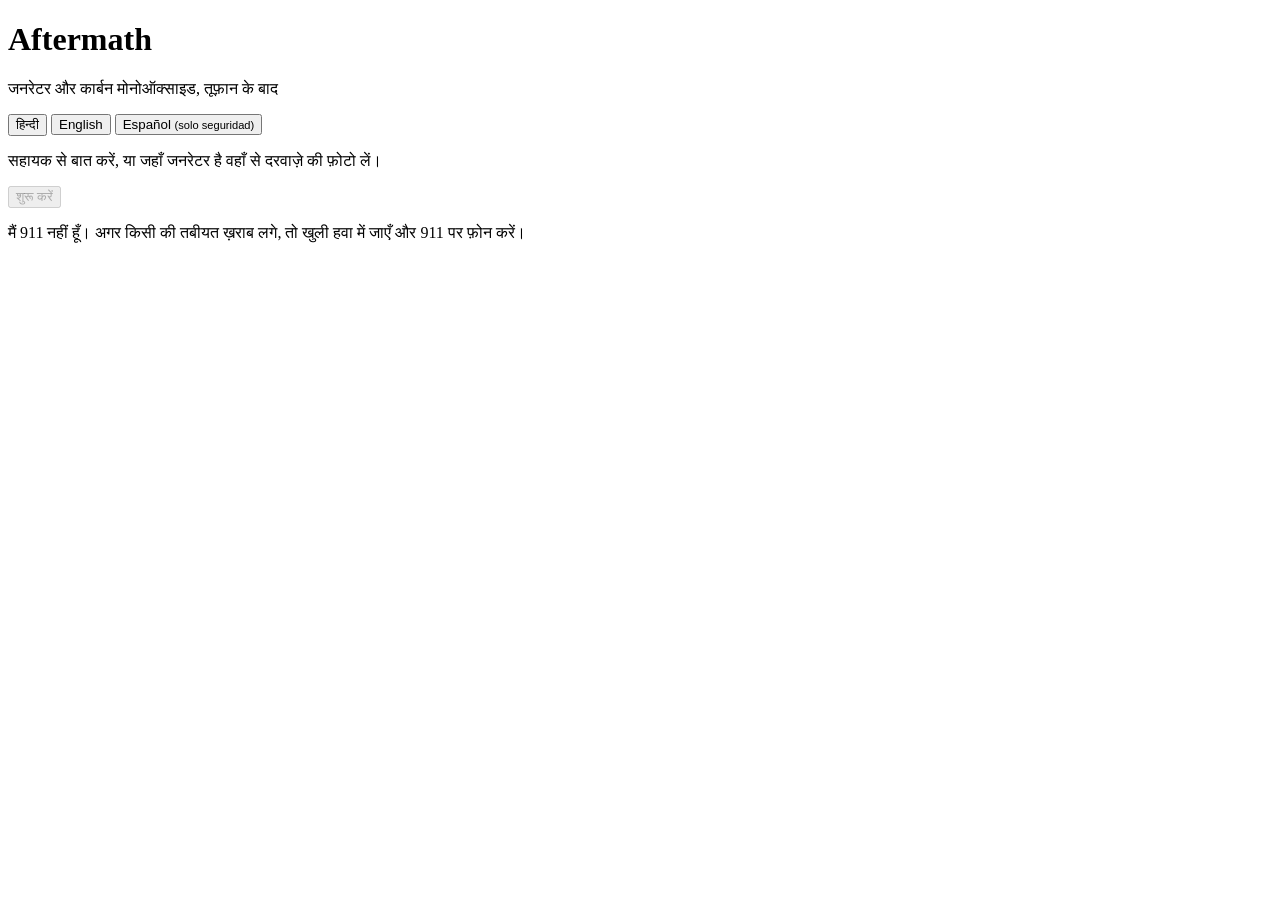
==== src/aftermath/static/index.html @ 03a358cb "The phone page over HTTPS Talk, photograph the door and the rating plate, and see the verdict with i" ====
<!doctype html>
<html lang="hi">
<head>
  <meta charset="utf-8">
  <meta name="viewport" content="width=device-width, initial-scale=1, viewport-fit=cover">
  <meta name="color-scheme" content="light dark">
  <title>Aftermath</title>
  <link rel="stylesheet" href="/static/style.css">
</head>
<body>
  <header>
    <h1>Aftermath</h1>
    <p id="subtitle">जनरेटर और कार्बन मोनोऑक्साइड, तूफ़ान के बाद</p>
    <div class="languages" role="group" aria-label="भाषा / Language / Idioma">
      <button data-language="hi" class="language chosen">हिन्दी</button>
      <button data-language="en" class="language">English</button>
      <button data-language="es" class="language">Español <small>(solo seguridad)</small></button>
    </div>
  </header>

  <main>
    <section id="welcome">
      <p id="welcome-text">सहायक से बात करें, या जहाँ जनरेटर है वहाँ से दरवाज़े की फ़ोटो लें।</p>
      <button id="begin" class="primary" disabled>शुरू करें</button>
    </section>

    <p id="checkin-banner" class="banner" hidden>रात की जाँच</p>

    <section id="verdict" class="card" hidden>
      <h2 id="verdict-title"></h2>
      <p id="verdict-text"></p>
      <div id="measurement" hidden>
        <p class="distance"><span id="feet"></span> <span id="range"></span></p>
        <ul id="warnings"></ul>
        <p id="limits" class="small"></p>
        <img id="outline" alt="">
      </div>
    </section>

    <section id="actions" hidden>
      <button id="talk" class="primary">बोलें</button>
      <label class="button">
        <span id="door-label">दरवाज़े की फ़ोटो</span>
        <input id="door" type="file" accept="image/*">
      </label>
      <label class="button">
        <span id="plate-label">जनरेटर के लेबल की फ़ोटो</span>
        <input id="plate" type="file" accept="image/*" capture="environment">
      </label>
      <p id="status" class="small" aria-live="polite"></p>
      <div id="reply" class="reply" hidden>
        <p id="reply-text" aria-live="polite"></p>
        <button id="listen" class="listen" hidden>सुनें</button>
      </div>
    </section>

    <section id="conversation" hidden>
      <ol id="log"></ol>
    </section>

    <section id="advice-section" hidden>
      <h2 id="advice-title">सलाह क्या कहती है</h2>
      <ul id="advice"></ul>
    </section>

    <section id="tonight" class="card" hidden>
      <h2 id="tonight-title">आज रात</h2>
      <p id="tonight-text" class="small"></p>
      <label class="field"><span id="time-label">जाँच का समय</span>
        <input id="checkin-time" type="time" value="02:00">
      </label>
      <a id="add-calendar" class="button" href="#" target="_blank" rel="noopener">कैलेंडर में जोड़ें</a>
      <button id="check-now">अभी जाँच करें</button>
      <label class="field"><span id="note-label">परिवार के लिए नोट (अगर चाहें)</span>
        <textarea id="note" rows="2"></textarea>
      </label>
      <button id="share" class="primary">परिवार को सारांश भेजें</button>
      <details id="summary-details">
        <summary id="preview-label">सारांश देखें (अंग्रेज़ी में)</summary>
        <pre id="summary-text"></pre>
      </details>
    </section>
  </main>

  <footer>
    <p id="not-911">मैं 911 नहीं हूँ। अगर किसी की तबीयत ख़राब लगे, तो खुली हवा में जाएँ और 911 पर फ़ोन करें।</p>
  </footer>
  <audio id="player" playsinline></audio>
  <script src="/static/app.js"></script>
</body>
</html>
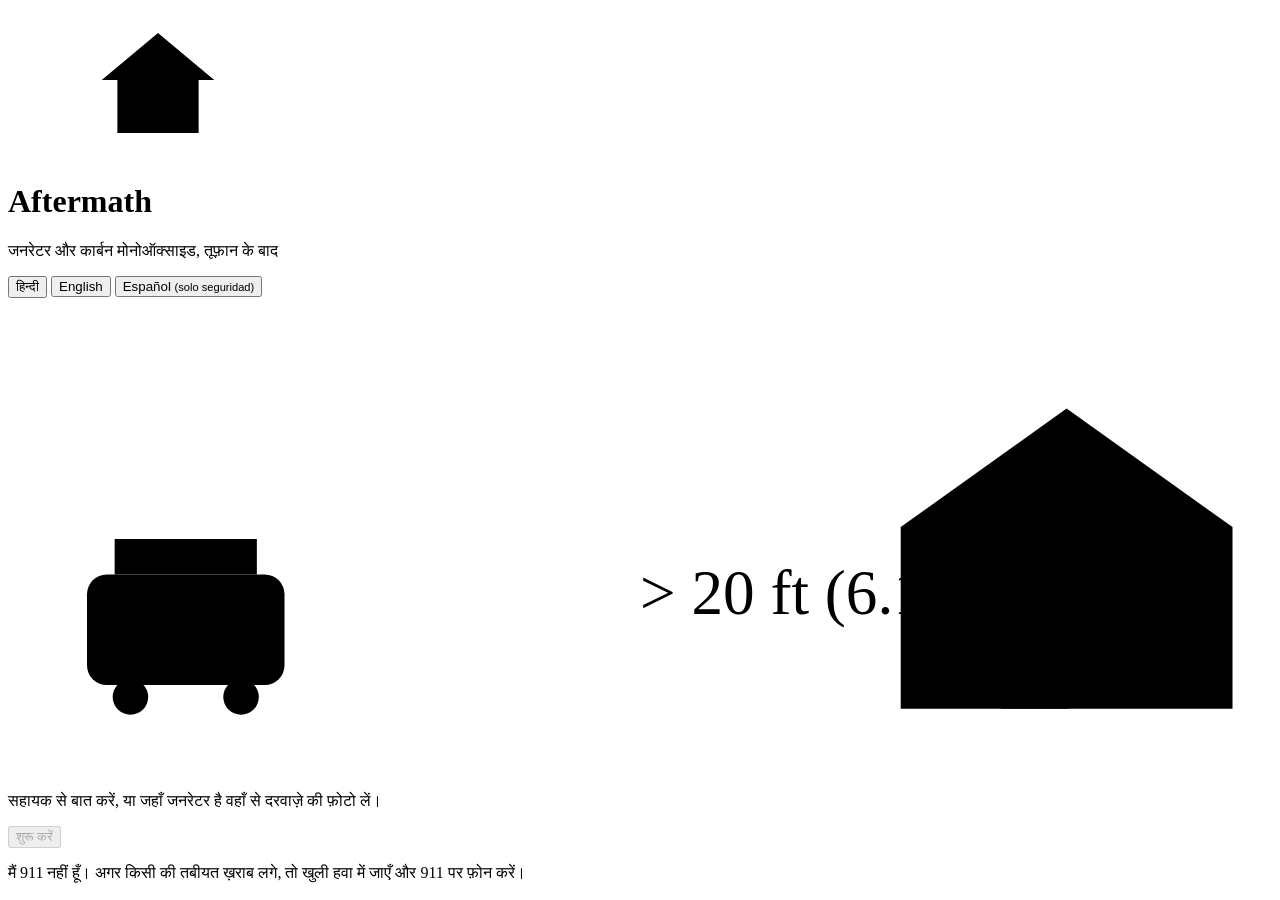
==== commit e0c4d3c7: "Answer the lens question with a tap, and lead the phone page with the verdict The 1× question also c" ====
--- a/src/aftermath/static/index.html
+++ b/src/aftermath/static/index.html
@@ -8,8 +8,21 @@
   <link rel="stylesheet" href="/static/style.css">
 </head>
 <body>
+  <!-- Icons drawn for this page, used by reference below. -->
+  <svg width="0" height="0" style="position:absolute" aria-hidden="true">
+    <symbol id="i-mark" viewBox="0 0 24 24"><path d="M3 11.5 12 4l9 7.5"/><path d="M5.5 10v10h13V10"/><path d="M10 20v-6h4v6"/></symbol>
+    <symbol id="i-mic" viewBox="0 0 24 24"><rect x="9" y="3" width="6" height="11" rx="3"/><path d="M5.5 11a6.5 6.5 0 0 0 13 0"/><path d="M12 17.5V21"/></symbol>
+    <symbol id="i-camera" viewBox="0 0 24 24"><path d="M4 7.5h3L9 5h6l2 2.5h3a1 1 0 0 1 1 1V18a1 1 0 0 1-1 1H4a1 1 0 0 1-1-1V8.5a1 1 0 0 1 1-1z"/><circle cx="12" cy="13" r="3.5"/></symbol>
+    <symbol id="i-plate" viewBox="0 0 24 24"><rect x="3" y="5" width="18" height="14" rx="2"/><path d="M7 9.5h10M7 12.5h10M7 15.5h5"/></symbol>
+    <symbol id="i-phone" viewBox="0 0 24 24"><path d="M6.5 3.5h3l1.5 4.5-2.25 1.5a11 11 0 0 0 5.75 5.75L16 13l4.5 1.5v3a2 2 0 0 1-2 2A15.5 15.5 0 0 1 4.5 5.5a2 2 0 0 1 2-2z"/></symbol>
+    <symbol id="i-speaker" viewBox="0 0 24 24"><path d="M4 9.5v5h3.5L12 18V6L7.5 9.5H4z"/><path d="M15.5 9.5a3.5 3.5 0 0 1 0 5M18 7a7 7 0 0 1 0 10"/></symbol>
+  </svg>
+
   <header>
-    <h1>Aftermath</h1>
+    <div class="brand">
+      <svg class="mark" aria-hidden="true"><use href="#i-mark"/></svg>
+      <h1>Aftermath</h1>
+    </div>
     <p id="subtitle">जनरेटर और कार्बन मोनोऑक्साइड, तूफ़ान के बाद</p>
     <div class="languages" role="group" aria-label="भाषा / Language / Idioma">
       <button data-language="hi" class="language chosen">हिन्दी</button>
@@ -19,7 +32,16 @@
   </header>
 
   <main>
-    <section id="welcome">
+    <section id="welcome" class="card">
+      <svg class="scene" viewBox="0 0 320 120" role="img" aria-label="> 20 ft (6.1 m)">
+        <path class="ground" d="M6 104H314"/>
+        <g class="gen"><rect x="20" y="70" width="50" height="28" rx="5"/><path d="M27 70v-9h36v9M33 81h24"/>
+          <circle cx="31" cy="101" r="4.5"/><circle cx="59" cy="101" r="4.5"/></g>
+        <g class="house"><path d="M226 104V58l42-30 42 30v46"/><rect x="250" y="74" width="20" height="30" rx="2"/>
+          <rect x="282" y="66" width="16" height="14" rx="2"/></g>
+        <path class="dim" d="M78 90H242M78 90l7-5M78 90l7 5M242 90l-7-5M242 90l-7 5"/>
+        <text x="160" y="80">&gt; 20 ft (6.1 m)</text>
+      </svg>
       <p id="welcome-text">सहायक से बात करें, या जहाँ जनरेटर है वहाँ से दरवाज़े की फ़ोटो लें।</p>
       <button id="begin" class="primary" disabled>शुरू करें</button>
     </section>
@@ -27,31 +49,50 @@
     <p id="checkin-banner" class="banner" hidden>रात की जाँच</p>
 
     <section id="verdict" class="card" hidden>
-      <h2 id="verdict-title"></h2>
-      <p id="verdict-text"></p>
-      <div id="measurement" hidden>
-        <p class="distance"><span id="feet"></span> <span id="range"></span></p>
-        <ul id="warnings"></ul>
-        <p id="limits" class="small"></p>
-        <img id="outline" alt="">
+      <div class="head">
+        <h2 id="verdict-title"></h2>
+        <p id="feet" class="distance" hidden></p>
+        <p id="range" class="small" hidden></p>
+        <p id="action" class="action" hidden></p>
+        <div id="choices" class="choices" hidden>
+          <button id="tap-yes" class="primary">हाँ, 1× पर था</button>
+          <button id="tap-no">नहीं</button>
+        </div>
+      </div>
+      <div class="body">
+        <ul id="warnings" hidden></ul>
+        <img id="outline" alt="" hidden>
+        <p id="verdict-text" class="explain"></p>
+        <details id="verdict-more" class="explain" hidden>
+          <summary id="verdict-first"></summary>
+          <p id="verdict-rest"></p>
+          <p id="limits" class="small"></p>
+        </details>
       </div>
     </section>
 
+    <div id="reply" class="reply" hidden>
+      <p id="reply-heard" class="heard" hidden><svg class="icon" aria-hidden="true"><use href="#i-mic"/></svg><span id="heard-text"></span></p>
+      <p id="reply-text" aria-live="polite"></p>
+      <a id="call" class="call" href="tel:911" hidden><svg class="icon" aria-hidden="true"><use href="#i-phone"/></svg>911</a>
+      <button id="listen" class="listen" hidden><svg class="icon" aria-hidden="true"><use href="#i-speaker"/></svg><span id="listen-label">सुनें</span></button>
+    </div>
+
     <section id="actions" hidden>
-      <button id="talk" class="primary">बोलें</button>
-      <label class="button">
-        <span id="door-label">दरवाज़े की फ़ोटो</span>
-        <input id="door" type="file" accept="image/*">
-      </label>
-      <label class="button">
-        <span id="plate-label">जनरेटर के लेबल की फ़ोटो</span>
-        <input id="plate" type="file" accept="image/*" capture="environment">
-      </label>
+      <button id="talk" class="primary"><svg class="icon" aria-hidden="true"><use href="#i-mic"/></svg><span id="talk-label">बोलें</span></button>
+      <div class="pair">
+        <label class="button">
+          <svg class="icon" aria-hidden="true"><use href="#i-camera"/></svg>
+          <span id="door-label">दरवाज़े की फ़ोटो</span>
+          <input id="door" type="file" accept="image/*">
+        </label>
+        <label class="button">
+          <svg class="icon" aria-hidden="true"><use href="#i-plate"/></svg>
+          <span id="plate-label">जनरेटर के लेबल की फ़ोटो</span>
+          <input id="plate" type="file" accept="image/*" capture="environment">
+        </label>
+      </div>
       <p id="status" class="small" aria-live="polite"></p>
-      <div id="reply" class="reply" hidden>
-        <p id="reply-text" aria-live="polite"></p>
-        <button id="listen" class="listen" hidden>सुनें</button>
-      </div>
     </section>
 
     <section id="conversation" hidden>
